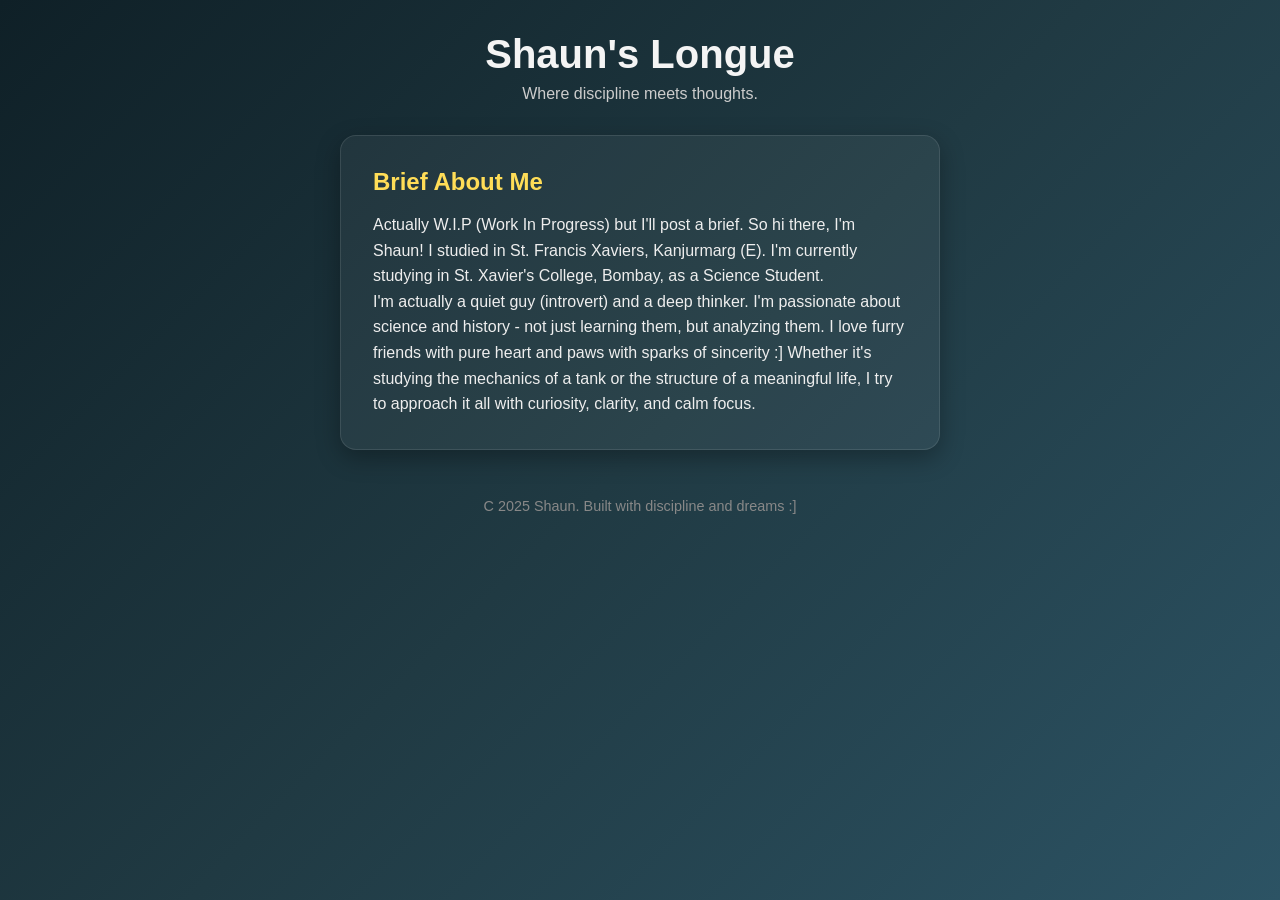
==== index.html @ b0ab44bf "Add index.html" ====
<!DOCTYPE html>
<html lang="en">
    <head>
        <meta charset="UTF-8"/>
        <meta name="viewport" content="width=device-width, initial-scale=1.0"/>
        <title>Shaun's Longue</title>
        <style>
            * {
                margin: 0;
                padding: 0;
                box-sizing: border-box;
                font-family: 'Segoe UI', sans-serif;
            }

            body {
                background: linear-gradient(135deg, #0f2027, #203a43, #2c5364);
                color: #f4f4f4;
                display: flex;
                flex-direction: column;
                align-items: center;
                min-height: 100vh;
                padding: 2rem;
            }

            h1 {
                font-size: 2.5rem;
                margin-bottom: 0.5rem;        
            }

            p.subtitle {
                font-style: 1.2rem;
                margin-bottom: 2rem;
                color: #ccc;
            }

            .card {
                background-color: rgba(255, 255, 255, 0.05);
                border: 1px solid rgba(255, 255, 255, 0.1);
                padding: 2rem;
                border-radius: 1rem;
                max-width: 600px;
                box-shadow: 0 8px 24px rgba(0, 0, 0, 0.3);
            }

            .card h2 {
                color: #ffdd57;
                margin-bottom: 1rem;
            }

            .card p {
                line-height: 1.6;
                color: #eee;
            }

            footer {
                margin-top: auto;
                font-size: 0.9rem;
                color: #888;
                margin-top: 3rem;
            }

        </style>
    </head>
    <body>
        <h1>Shaun's Longue</h1>
        <p class="subtitle">Where discipline meets thoughts.</p>

        <div class="card">
            <h2>Brief About Me</h2>
            <p>
                Actually W.I.P (Work In Progress) but I'll post a brief.
                 So hi there, I'm Shaun! I studied in St. Francis Xaviers, Kanjurmarg (E).
                  I'm currently studying in St. Xavier's College, Bombay, as a Science Student.
            </p>
            <p>
                I'm actually a quiet guy (introvert) and a deep thinker. 
                I'm passionate about science and history - not just learning them, but analyzing them.
                I love furry friends with pure heart and paws with sparks of sincerity :]
                Whether it's studying the mechanics of a tank or the structure of a meaningful life, I try to 
                approach it all with curiosity, clarity, and calm focus.
            </p>
        </div>

        <footer> C 2025 Shaun. Built with discipline 
            and dreams :] </footer>

    </body>
</html>
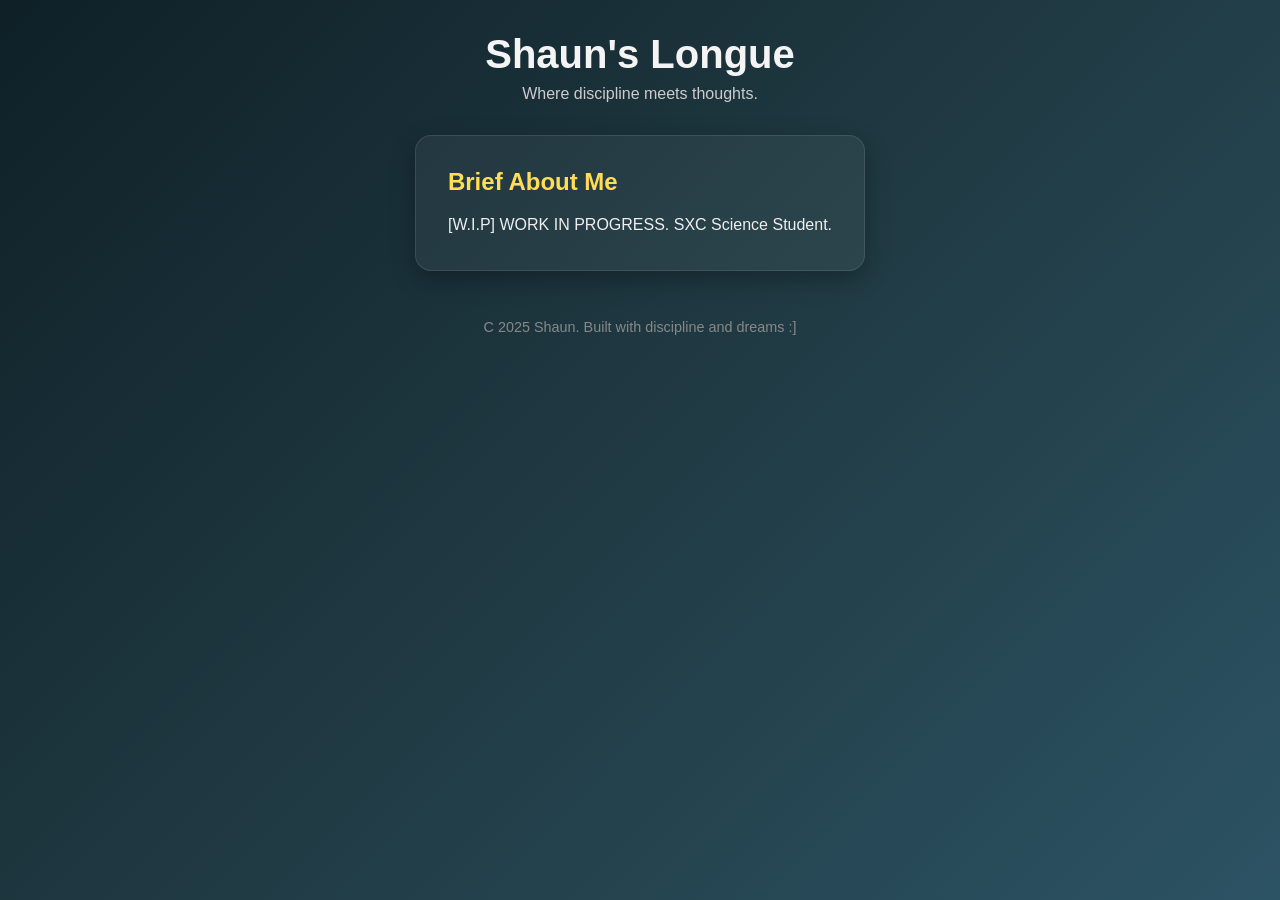
==== commit 47be0f83: "Update index.html Added WIP status and removed other content. - 7/5/25" ====
--- a/index.html
+++ b/index.html
@@ -4,62 +4,7 @@
         <meta charset="UTF-8"/>
         <meta name="viewport" content="width=device-width, initial-scale=1.0"/>
         <title>Shaun's Longue</title>
-        <style>
-            * {
-                margin: 0;
-                padding: 0;
-                box-sizing: border-box;
-                font-family: 'Segoe UI', sans-serif;
-            }
-
-            body {
-                background: linear-gradient(135deg, #0f2027, #203a43, #2c5364);
-                color: #f4f4f4;
-                display: flex;
-                flex-direction: column;
-                align-items: center;
-                min-height: 100vh;
-                padding: 2rem;
-            }
-
-            h1 {
-                font-size: 2.5rem;
-                margin-bottom: 0.5rem;        
-            }
-
-            p.subtitle {
-                font-style: 1.2rem;
-                margin-bottom: 2rem;
-                color: #ccc;
-            }
-
-            .card {
-                background-color: rgba(255, 255, 255, 0.05);
-                border: 1px solid rgba(255, 255, 255, 0.1);
-                padding: 2rem;
-                border-radius: 1rem;
-                max-width: 600px;
-                box-shadow: 0 8px 24px rgba(0, 0, 0, 0.3);
-            }
-
-            .card h2 {
-                color: #ffdd57;
-                margin-bottom: 1rem;
-            }
-
-            .card p {
-                line-height: 1.6;
-                color: #eee;
-            }
-
-            footer {
-                margin-top: auto;
-                font-size: 0.9rem;
-                color: #888;
-                margin-top: 3rem;
-            }
-
-        </style>
+        <link rel="stylesheet" href="style.css">
     </head>
     <body>
         <h1>Shaun's Longue</h1>
@@ -68,16 +13,7 @@
         <div class="card">
             <h2>Brief About Me</h2>
             <p>
-                Actually W.I.P (Work In Progress) but I'll post a brief.
-                 So hi there, I'm Shaun! I studied in St. Francis Xaviers, Kanjurmarg (E).
-                  I'm currently studying in St. Xavier's College, Bombay, as a Science Student.
-            </p>
-            <p>
-                I'm actually a quiet guy (introvert) and a deep thinker. 
-                I'm passionate about science and history - not just learning them, but analyzing them.
-                I love furry friends with pure heart and paws with sparks of sincerity :]
-                Whether it's studying the mechanics of a tank or the structure of a meaningful life, I try to 
-                approach it all with curiosity, clarity, and calm focus.
+                [W.I.P] WORK IN PROGRESS. SXC Science Student.
             </p>
         </div>
 
@@ -85,4 +21,4 @@
             and dreams :] </footer>
 
     </body>
-</html>+</html>
--- a/style.css
+++ b/style.css
@@ -0,0 +1,53 @@
+ * {
+                margin: 0;
+                padding: 0;
+                box-sizing: border-box;
+                font-family: 'Segoe UI', sans-serif;
+            }
+
+            body {
+                background: linear-gradient(135deg, #0f2027, #203a43, #2c5364);
+                color: #f4f4f4;
+                display: flex;
+                flex-direction: column;
+                align-items: center;
+                min-height: 100vh;
+                padding: 2rem;
+            }
+
+            h1 {
+                font-size: 2.5rem;
+                margin-bottom: 0.5rem;        
+            }
+
+            p.subtitle {
+                font-style: 1.2rem;
+                margin-bottom: 2rem;
+                color: #ccc;
+            }
+
+            .card {
+                background-color: rgba(255, 255, 255, 0.05);
+                border: 1px solid rgba(255, 255, 255, 0.1);
+                padding: 2rem;
+                border-radius: 1rem;
+                max-width: 600px;
+                box-shadow: 0 8px 24px rgba(0, 0, 0, 0.3);
+            }
+
+            .card h2 {
+                color: #ffdd57;
+                margin-bottom: 1rem;
+            }
+
+            .card p {
+                line-height: 1.6;
+                color: #eee;
+            }
+
+            footer {
+                margin-top: auto;
+                font-size: 0.9rem;
+                color: #888;
+                margin-top: 3rem;
+            }
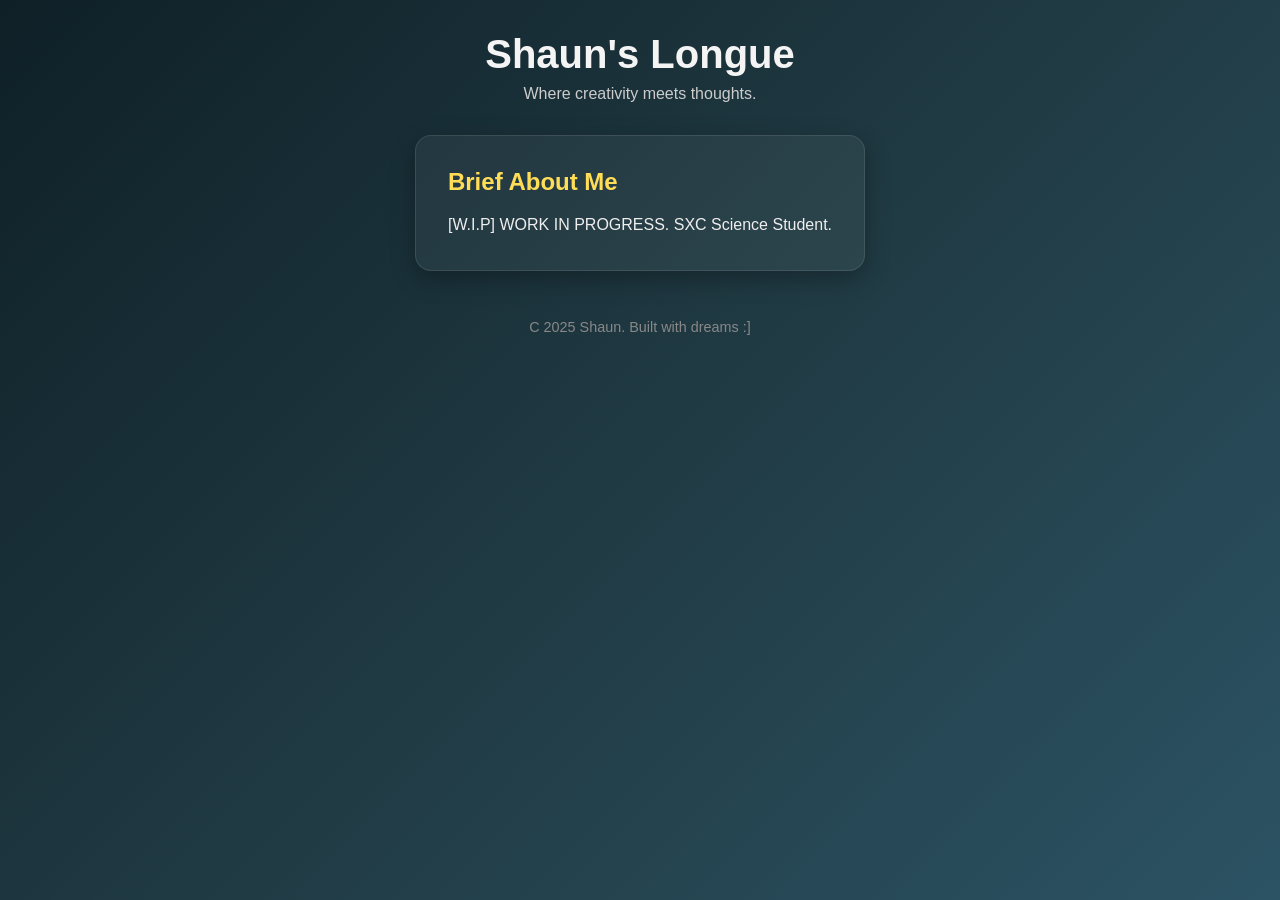
==== commit ce4ded3c: "Update index.html" ====
--- a/index.html
+++ b/index.html
@@ -8,7 +8,7 @@
     </head>
     <body>
         <h1>Shaun's Longue</h1>
-        <p class="subtitle">Where discipline meets thoughts.</p>
+        <p class="subtitle">Where creativity meets thoughts.</p>
 
         <div class="card">
             <h2>Brief About Me</h2>
@@ -17,8 +17,7 @@
             </p>
         </div>
 
-        <footer> C 2025 Shaun. Built with discipline 
-            and dreams :] </footer>
+        <footer> C 2025 Shaun. Built with dreams :] </footer>
 
     </body>
 </html>
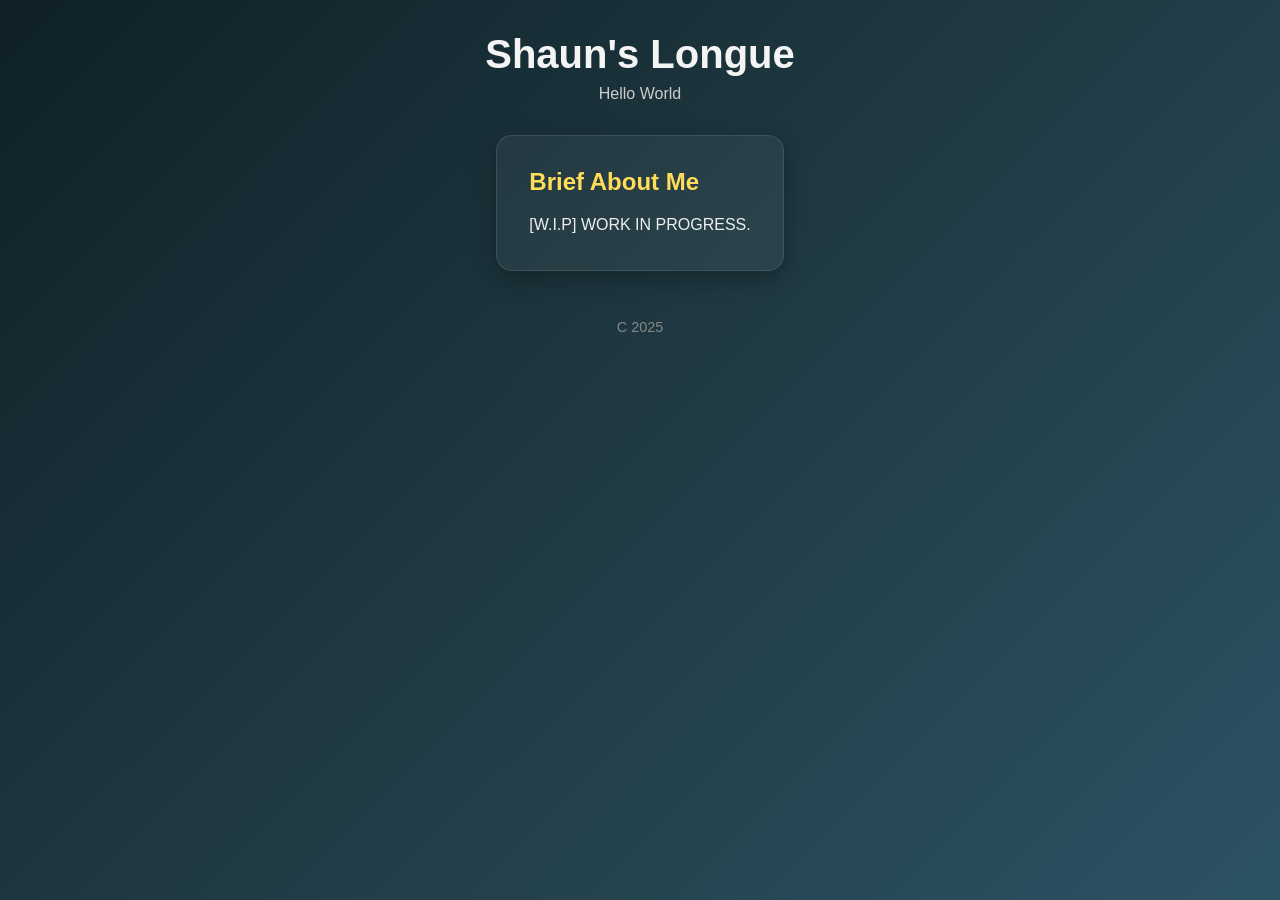
==== commit e0c70b7c: "Update index.html" ====
--- a/index.html
+++ b/index.html
@@ -8,16 +8,16 @@
     </head>
     <body>
         <h1>Shaun's Longue</h1>
-        <p class="subtitle">Where creativity meets thoughts.</p>
+        <p class="subtitle">Hello World </p>
 
         <div class="card">
             <h2>Brief About Me</h2>
             <p>
-                [W.I.P] WORK IN PROGRESS. SXC Science Student.
+                [W.I.P] WORK IN PROGRESS.
             </p>
         </div>
 
-        <footer> C 2025 Shaun. Built with dreams :] </footer>
+        <footer> C 2025  </footer>
 
     </body>
 </html>
